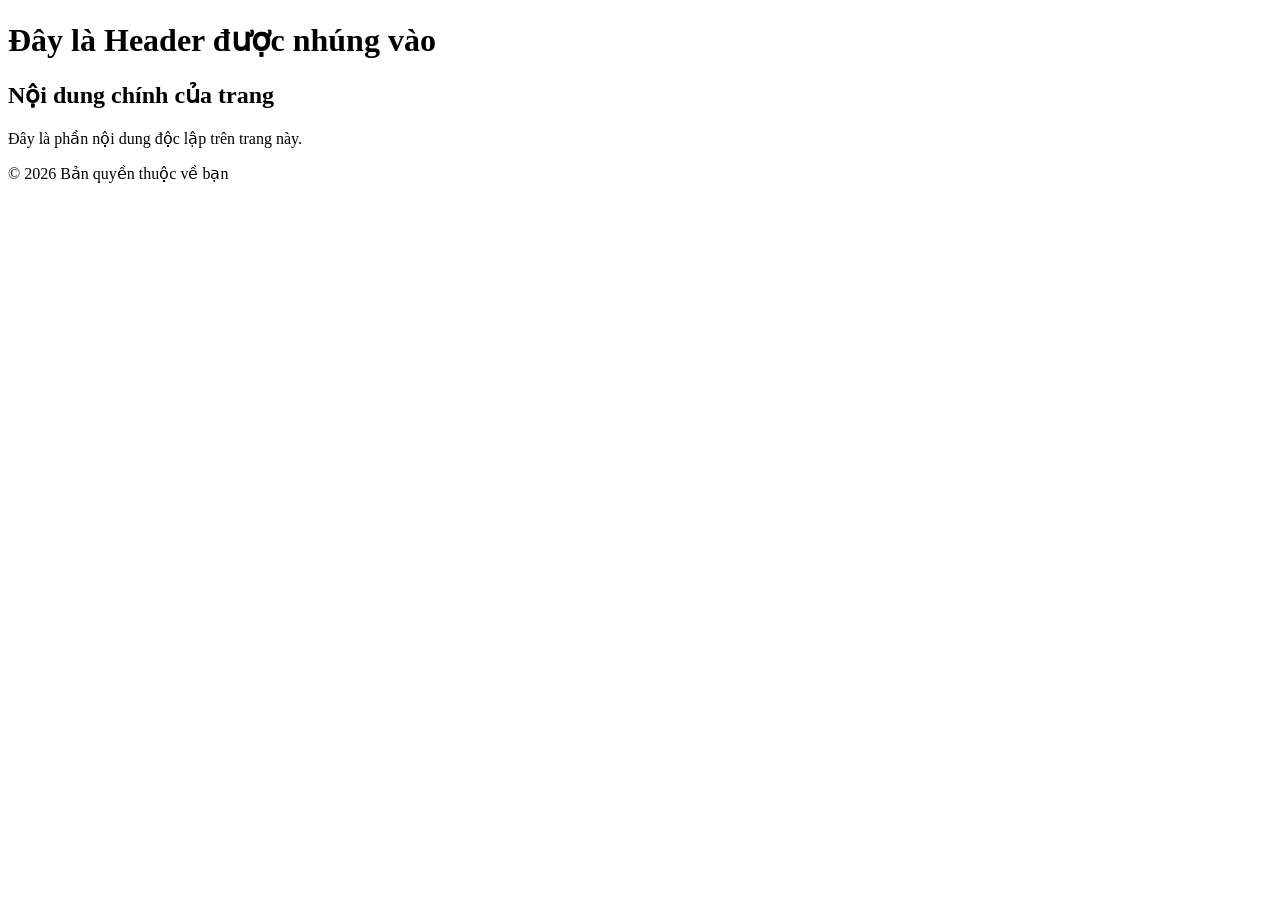
==== index.html @ 56182dc9 "change index" ====
<!DOCTYPE html>
<html lang="vi">
<head>
    <meta charset="UTF-8">
    <title>Trang web của tôi</title>
</head>
<body>

    <!-- Vị trí nhúng Header -->
    <div id="header-placeholder"></div>

    <main>
        <h2>Nội dung chính của trang</h2>
        <p>Đây là phần nội dung độc lập trên trang này.</p>
    </main>

    <!-- Vị trí nhúng Footer -->
    <div id="footer-placeholder"></div>

    <!-- Script nhúng nội dung -->
    <script>
        fetch('header.html')
            .then(response => response.text())
            .then(data => document.getElementById('header-placeholder').innerHTML = data);

        fetch('footer.html')
            .then(response => response.text())
            .then(data => document.getElementById('footer-placeholder').innerHTML = data);
    </script>
</body>
</html>
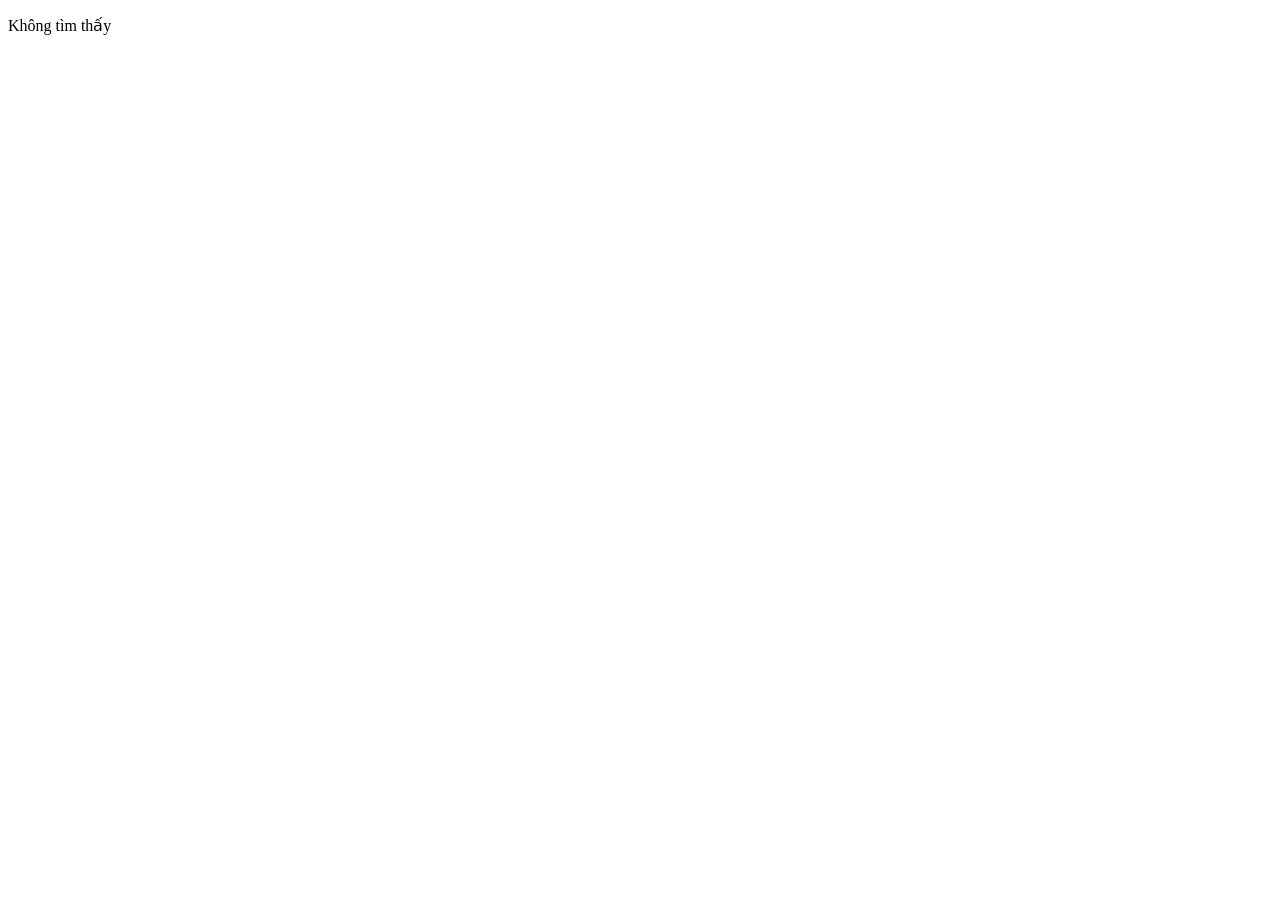
==== commit a581debc: "update demo" ====
--- a/index.html
+++ b/index.html
@@ -3,29 +3,16 @@
 <head>
     <meta charset="UTF-8">
     <title>Trang web của tôi</title>
+    <link rel="stylesheet" href="CSS/style.css">
 </head>
 <body>
 
     <!-- Vị trí nhúng Header -->
     <div id="header-placeholder"></div>
-
-    <main>
-        <h2>Nội dung chính của trang</h2>
-        <p>Đây là phần nội dung độc lập trên trang này.</p>
-    </main>
-
-    <!-- Vị trí nhúng Footer -->
+    <div id="content"></div>
     <div id="footer-placeholder"></div>
 
     <!-- Script nhúng nội dung -->
-    <script>
-        fetch('header.html')
-            .then(response => response.text())
-            .then(data => document.getElementById('header-placeholder').innerHTML = data);
-
-        fetch('footer.html')
-            .then(response => response.text())
-            .then(data => document.getElementById('footer-placeholder').innerHTML = data);
-    </script>
+    <script src="JS/Router/router.js"></script>
 </body>
 </html>
--- a/CSS/style.css
+++ b/CSS/style.css
@@ -0,0 +1,3 @@
+.banner-active, .banner-upcoming { display: none; }
+#content[data-event-status="active"] .banner-active { display: block; }
+#content[data-event-status="upcoming"] .banner-upcoming { display: block; }
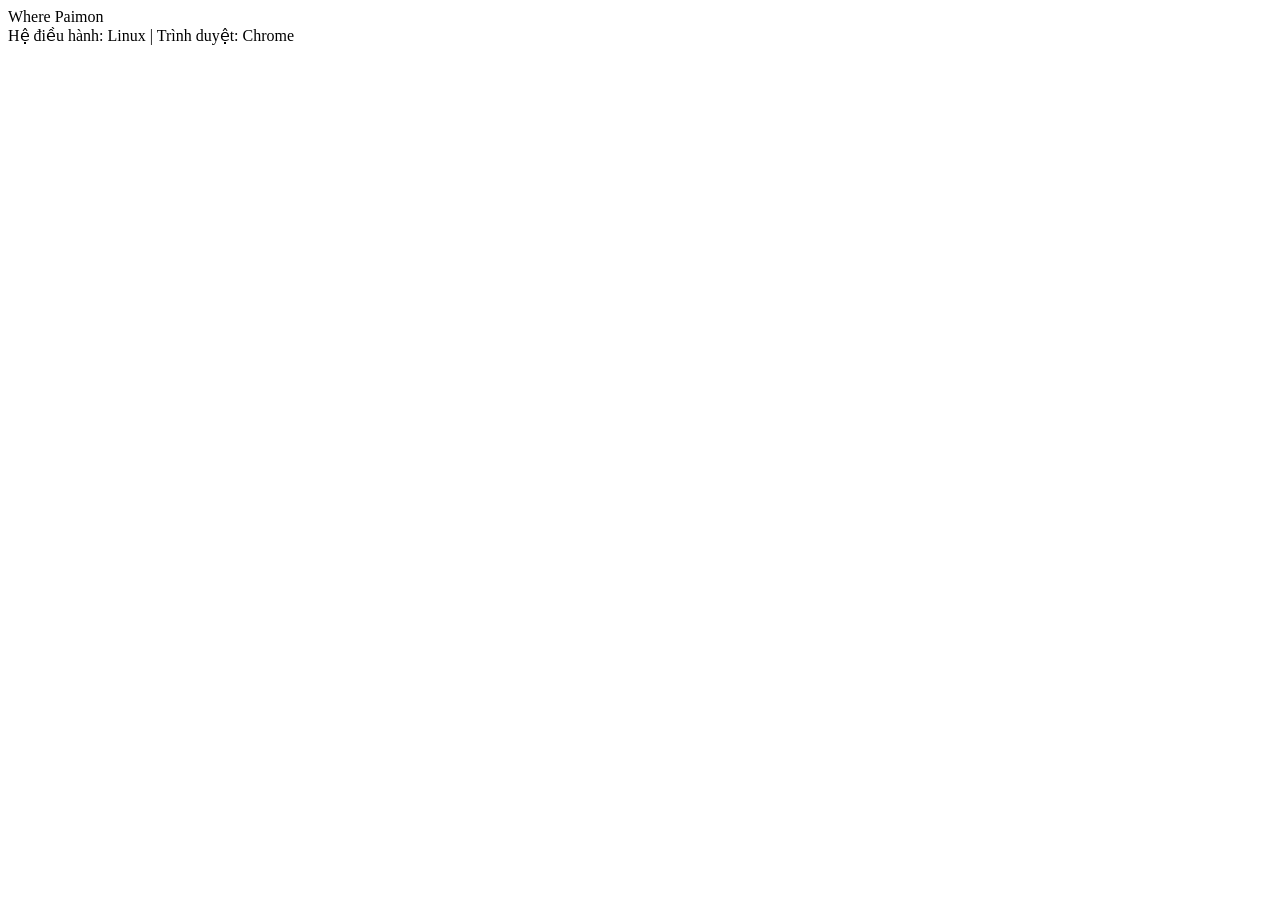
==== commit f782bf03: "check os browser" ====
--- a/index.html
+++ b/index.html
@@ -10,9 +10,36 @@
     <!-- Vị trí nhúng Header -->
     <div id="header-placeholder"></div>
     <div id="content"></div>
+
+    <div id="device-info"></div>
     <div id="footer-placeholder"></div>
 
     <!-- Script nhúng nội dung -->
     <script src="JS/Router/router.js"></script>
+    <script>
+        function getOS() {
+            const ua = navigator.userAgent;
+            if (ua.includes("Windows")) return "Windows";
+            if (ua.includes("Mac OS")) return "macOS";
+            if (ua.includes("Android")) return "Android";
+            if (ua.includes("iPhone") || ua.includes("iPad")) return "iOS";
+            if (ua.includes("Linux")) return "Linux";
+            return "Không xác định";
+        }
+
+        function getBrowser() {
+            const ua = navigator.userAgent;
+            if (ua.includes("Edg/")) return "Edge";
+            if (ua.includes("Chrome/") && !ua.includes("Edg/")) return "Chrome";
+            if (ua.includes("Firefox/")) return "Firefox";
+            if (ua.includes("Safari/") && !ua.includes("Chrome/")) return "Safari";
+            return "Không xác định";
+        }
+
+        const el = document.getElementById('device-info');
+        if (el) {
+            el.innerText = `Hệ điều hành: ${getOS()} | Trình duyệt: ${getBrowser()}`;
+        }
+    </script>
 </body>
 </html>
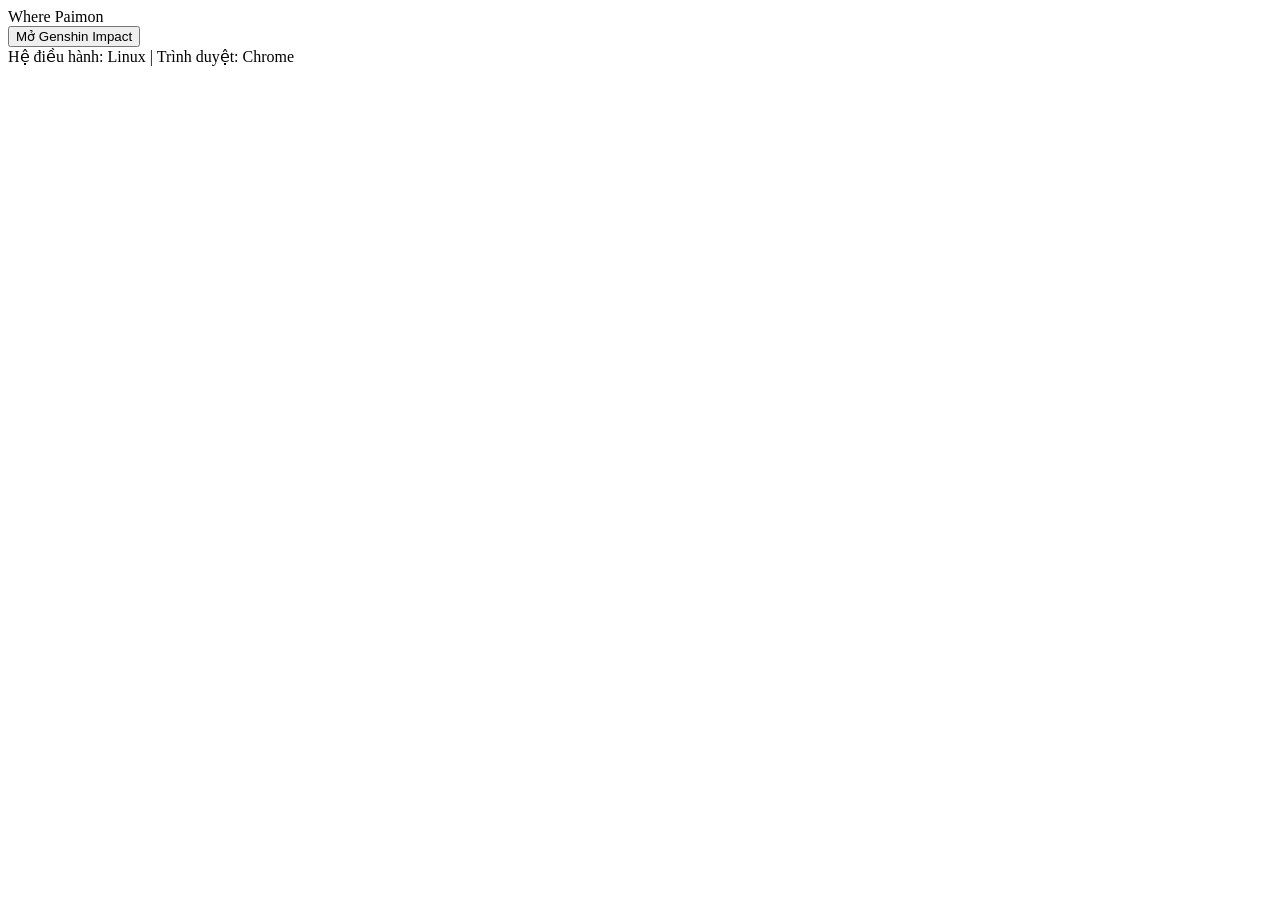
==== commit 9a0aff2a: "test" ====
--- a/index.html
+++ b/index.html
@@ -10,9 +10,10 @@
     <!-- Vị trí nhúng Header -->
     <div id="header-placeholder"></div>
     <div id="content"></div>
-
+    <button id="genshin-deeplink-btn" onclick="openGenshin()">Mở Genshin Impact</button>
     <div id="device-info"></div>
     <div id="footer-placeholder"></div>
+    
 
     <!-- Script nhúng nội dung -->
     <script src="JS/Router/router.js"></script>
@@ -40,6 +41,30 @@
         if (el) {
             el.innerText = `Hệ điều hành: ${getOS()} | Trình duyệt: ${getBrowser()}`;
         }
+
+
+
+        function openGenshin() {
+        const ua = navigator.userAgent || navigator.vendor;
+
+        const iosUrl = "https://apps.apple.com/app/genshin-impact/id1517783697";
+        const androidPackage = "com.miHoYo.GenshinImpact";
+        const androidStoreUrl = "https://play.google.com/store/apps/details?id=" + androidPackage;
+        const pcUrl = "https://genshin.hoyoverse.com/en/download";
+
+        if (/android/i.test(ua)) {
+            const intentUrl =
+            "intent://#Intent;package=" + androidPackage +
+            ";S.browser_fallback_url=" + encodeURIComponent(androidStoreUrl) +
+            ";end";
+            window.location.href = intentUrl;
+        } else if (/iPad|iPhone|iPod/.test(ua)) {
+            window.location.href = iosUrl;
+        } else {
+            window.location.href = pcUrl;
+        }
+        }
+
     </script>
 </body>
 </html>
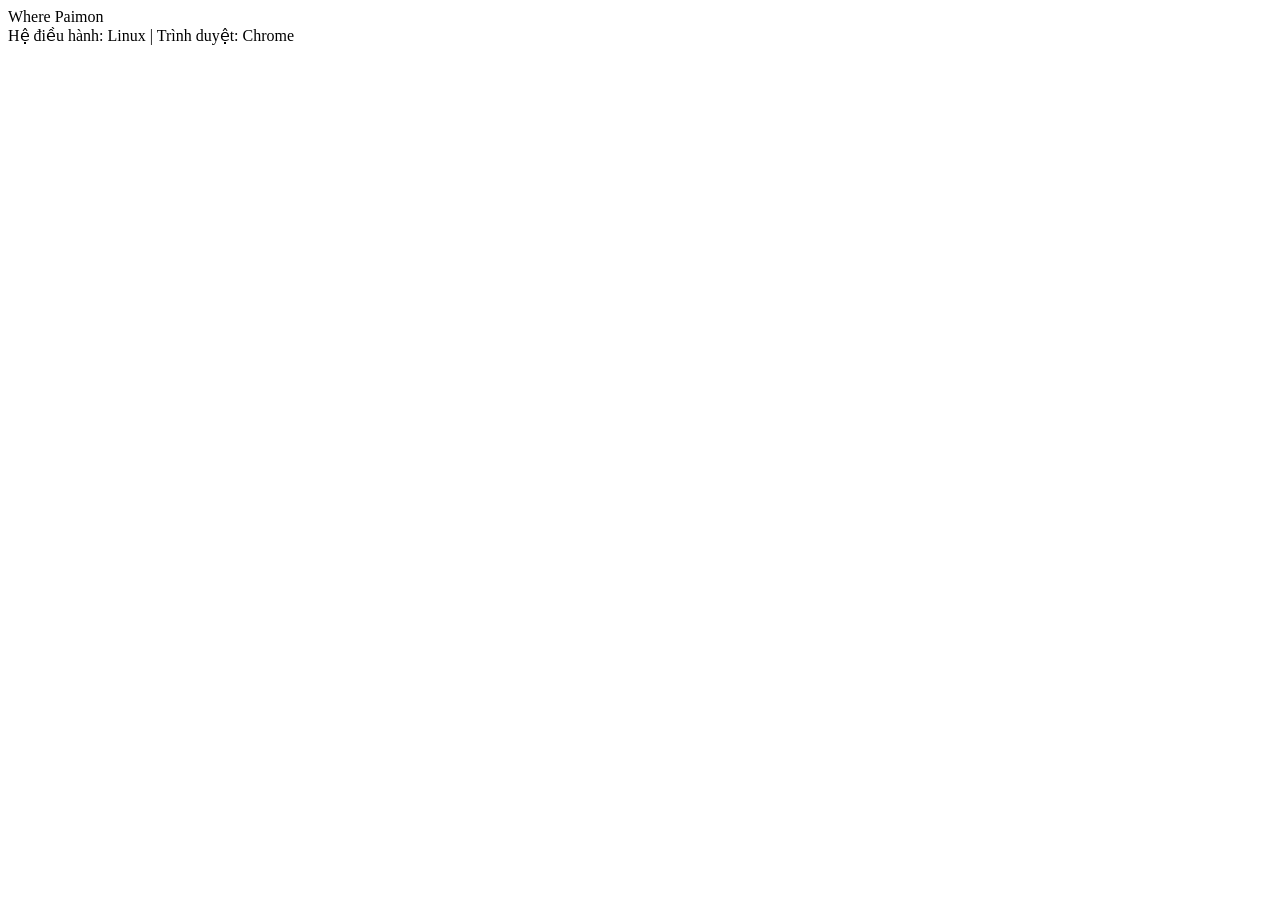
==== commit d6f4257c: "fix something circularDistance and render" ====
--- a/index.html
+++ b/index.html
@@ -10,7 +10,6 @@
     <!-- Vị trí nhúng Header -->
     <div id="header-placeholder"></div>
     <div id="content"></div>
-    <button id="genshin-deeplink-btn" onclick="openGenshin()">Mở Genshin Impact</button>
     <div id="device-info"></div>
     <div id="footer-placeholder"></div>
     
@@ -43,28 +42,6 @@
         }
 
 
-
-        function openGenshin() {
-        const ua = navigator.userAgent || navigator.vendor;
-
-        const iosUrl = "https://apps.apple.com/app/genshin-impact/id1517783697";
-        const androidPackage = "com.miHoYo.GenshinImpact";
-        const androidStoreUrl = "https://play.google.com/store/apps/details?id=" + androidPackage;
-        const pcUrl = "https://genshin.hoyoverse.com/en/download";
-
-        if (/android/i.test(ua)) {
-            const intentUrl =
-            "intent://#Intent;package=" + androidPackage +
-            ";S.browser_fallback_url=" + encodeURIComponent(androidStoreUrl) +
-            ";end";
-            window.location.href = intentUrl;
-        } else if (/iPad|iPhone|iPod/.test(ua)) {
-            window.location.href = iosUrl;
-        } else {
-            window.location.href = pcUrl;
-        }
-        }
-
     </script>
 </body>
 </html>
